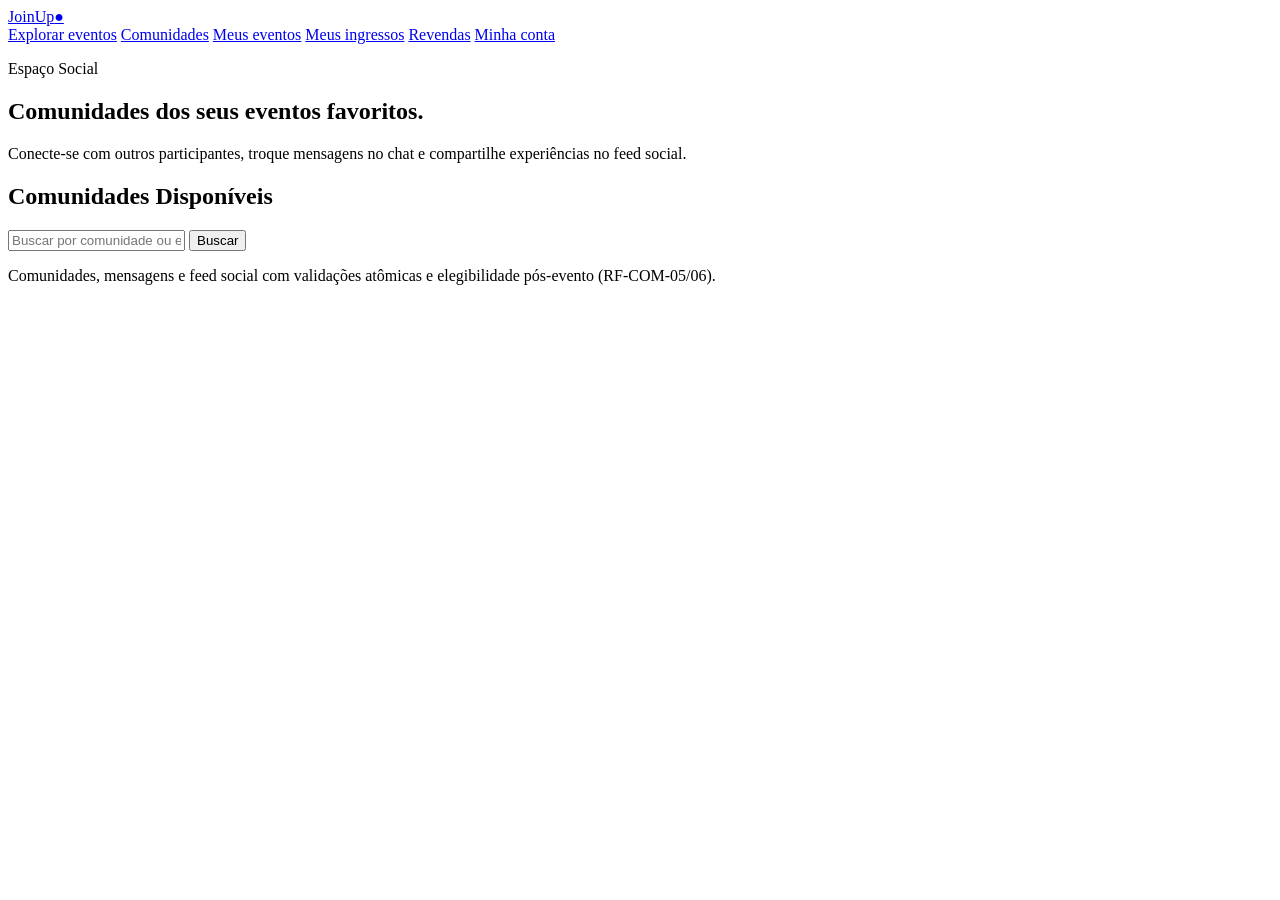
==== src/main/resources/public/comunidades.html @ 1e699ee0 "feat: entrega 04 comunidades e social com chat e feed transacionais" ====
<!doctype html>
<html lang="pt-BR">
<head>
  <meta charset="utf-8">
  <meta name="viewport" content="width=device-width,initial-scale=1">
  <title>Comunidades | JoinUp</title>
  <link rel="stylesheet" href="/css/conta.css">
  <link rel="stylesheet" href="/css/comunidades.css">
  <script src="/js/comunidades.js" defer></script>
</head>
<body>
  <header>
    <a class="marca" href="/">JoinUp<span>●</span></a>
    <nav>
      <a href="/eventos.html">Explorar eventos</a>
      <a href="/comunidades.html" class="ativo">Comunidades</a>
      <a href="/eventos.html?meus=1">Meus eventos</a>
      <a href="/ingressos.html">Meus ingressos</a>
      <a href="/ingressos.html?aba=revendas">Revendas</a>
      <a href="/conta.html">Minha conta</a>
    </nav>
  </header>

  <main>
    <section class="intro">
      <p class="badge">Espaço Social</p>
      <h1>Comunidades dos seus <span>eventos favoritos.</span></h1>
      <p>Conecte-se com outros participantes, troque mensagens no chat e compartilhe experiências no feed social.</p>
    </section>

    <p id="mensagem" role="status" aria-live="polite"></p>

    <!-- Seção de Exploração / Lista de Comunidades -->
    <section id="secao-lista">
      <div class="cabecalho-lista">
        <h2>Comunidades Disponíveis</h2>
        <form id="form-busca" class="busca-form">
          <input id="input-busca" name="busca" maxlength="80" placeholder="Buscar por comunidade ou evento...">
          <button type="submit">Buscar</button>
        </form>
      </div>
      <p id="status-lista" class="muted"></p>
      <div id="grid-comunidades" class="grid-comunidades"></div>
    </section>

    <!-- Seção de Detalhe / Sala da Comunidade -->
    <section id="secao-sala" class="painel-sala" hidden>
      <div class="sala-topo">
        <a id="btn-voltar" href="/comunidades.html" class="btn-voltar">← Voltar às comunidades</a>
        <div class="sala-info">
          <div class="sala-titulos">
            <h2 id="sala-nome">Nome da Comunidade</h2>
            <p id="sala-evento" class="badge-evento">Evento Associado</p>
            <p id="sala-descricao" class="sala-desc"></p>
          </div>
          <div class="sala-acoes" id="sala-acoes">
            <span id="badge-membro" class="badge-status">Verificando...</span>
            <button id="btn-participacao" class="btn-participacao" type="button" hidden>Entrar</button>
          </div>
        </div>
        <p id="aviso-acesso" class="aviso-acesso" hidden></p>
      </div>

      <!-- Abas da Comunidade -->
      <div class="abas-navegacao">
        <button id="aba-chat-btn" class="aba-btn ativa" type="button">Chat / Mensagens</button>
        <button id="aba-feed-btn" class="aba-btn" type="button">Feed Social</button>
      </div>

      <!-- Conteúdo da Aba: Chat -->
      <div id="aba-chat" class="aba-conteudo">
        <div id="chat-mensagens" class="chat-mensagens">
          <p class="muted">Carregando mensagens...</p>
        </div>
        <form id="form-enviar-msg" class="chat-form">
          <input id="input-msg-texto" name="mensagem" maxlength="1000" placeholder="Digite sua mensagem para a comunidade..." required>
          <button id="btn-enviar-msg" type="submit">Enviar</button>
        </form>
      </div>

      <!-- Conteúdo da Aba: Feed Social -->
      <div id="aba-feed" class="aba-conteudo" hidden>
        <div id="box-novo-post" class="box-novo-post">
          <h3>Nova Publicação</h3>
          <form id="form-novo-post">
            <textarea id="input-post-texto" name="descricao" maxlength="500" placeholder="O que você está achando do evento? Compartilhe com a comunidade..." rows="3" required></textarea>
            <div class="novo-post-rodape">
              <span class="muted small">Sem edição ou exclusão posterior (RF-SOC-01)</span>
              <button id="btn-publicar-post" type="submit">Publicar no Feed</button>
            </div>
          </form>
        </div>

        <div id="feed-postagens" class="feed-postagens">
          <p class="muted">Carregando publicações...</p>
        </div>
      </div>
    </section>

    <footer>
      Comunidades, mensagens e feed social com validações atômicas e elegibilidade pós-evento (RF-COM-05/06).
    </footer>
  </main>
</body>
</html>
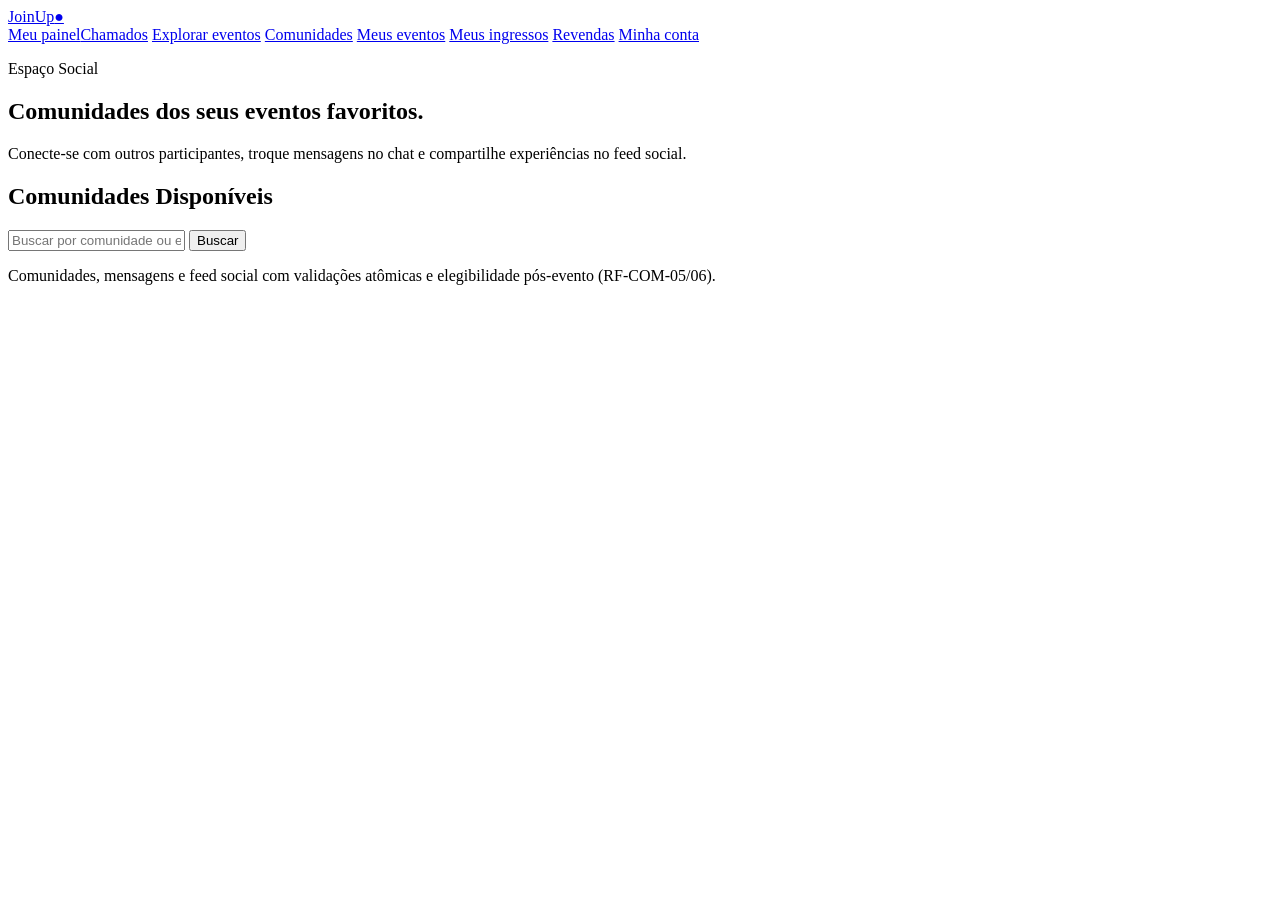
==== commit 7cf36880: "feat(suporte): implementa chamados transacionais e painéis por perfil" ====
--- a/src/main/resources/public/comunidades.html
+++ b/src/main/resources/public/comunidades.html
@@ -11,7 +11,7 @@
 <body>
   <header>
     <a class="marca" href="/">JoinUp<span>●</span></a>
-    <nav>
+    <nav><a href="/painel.html">Meu painel</a><a href="/painel.html?aba=chamados">Chamados</a>
       <a href="/eventos.html">Explorar eventos</a>
       <a href="/comunidades.html" class="ativo">Comunidades</a>
       <a href="/eventos.html?meus=1">Meus eventos</a>
@@ -35,7 +35,7 @@
       <div class="cabecalho-lista">
         <h2>Comunidades Disponíveis</h2>
         <form id="form-busca" class="busca-form">
-          <input id="input-busca" name="busca" maxlength="80" placeholder="Buscar por comunidade ou evento...">
+          <input id="input-busca" maxlength="100" name="busca" maxlength="80" placeholder="Buscar por comunidade ou evento...">
           <button type="submit">Buscar</button>
         </form>
       </div>
